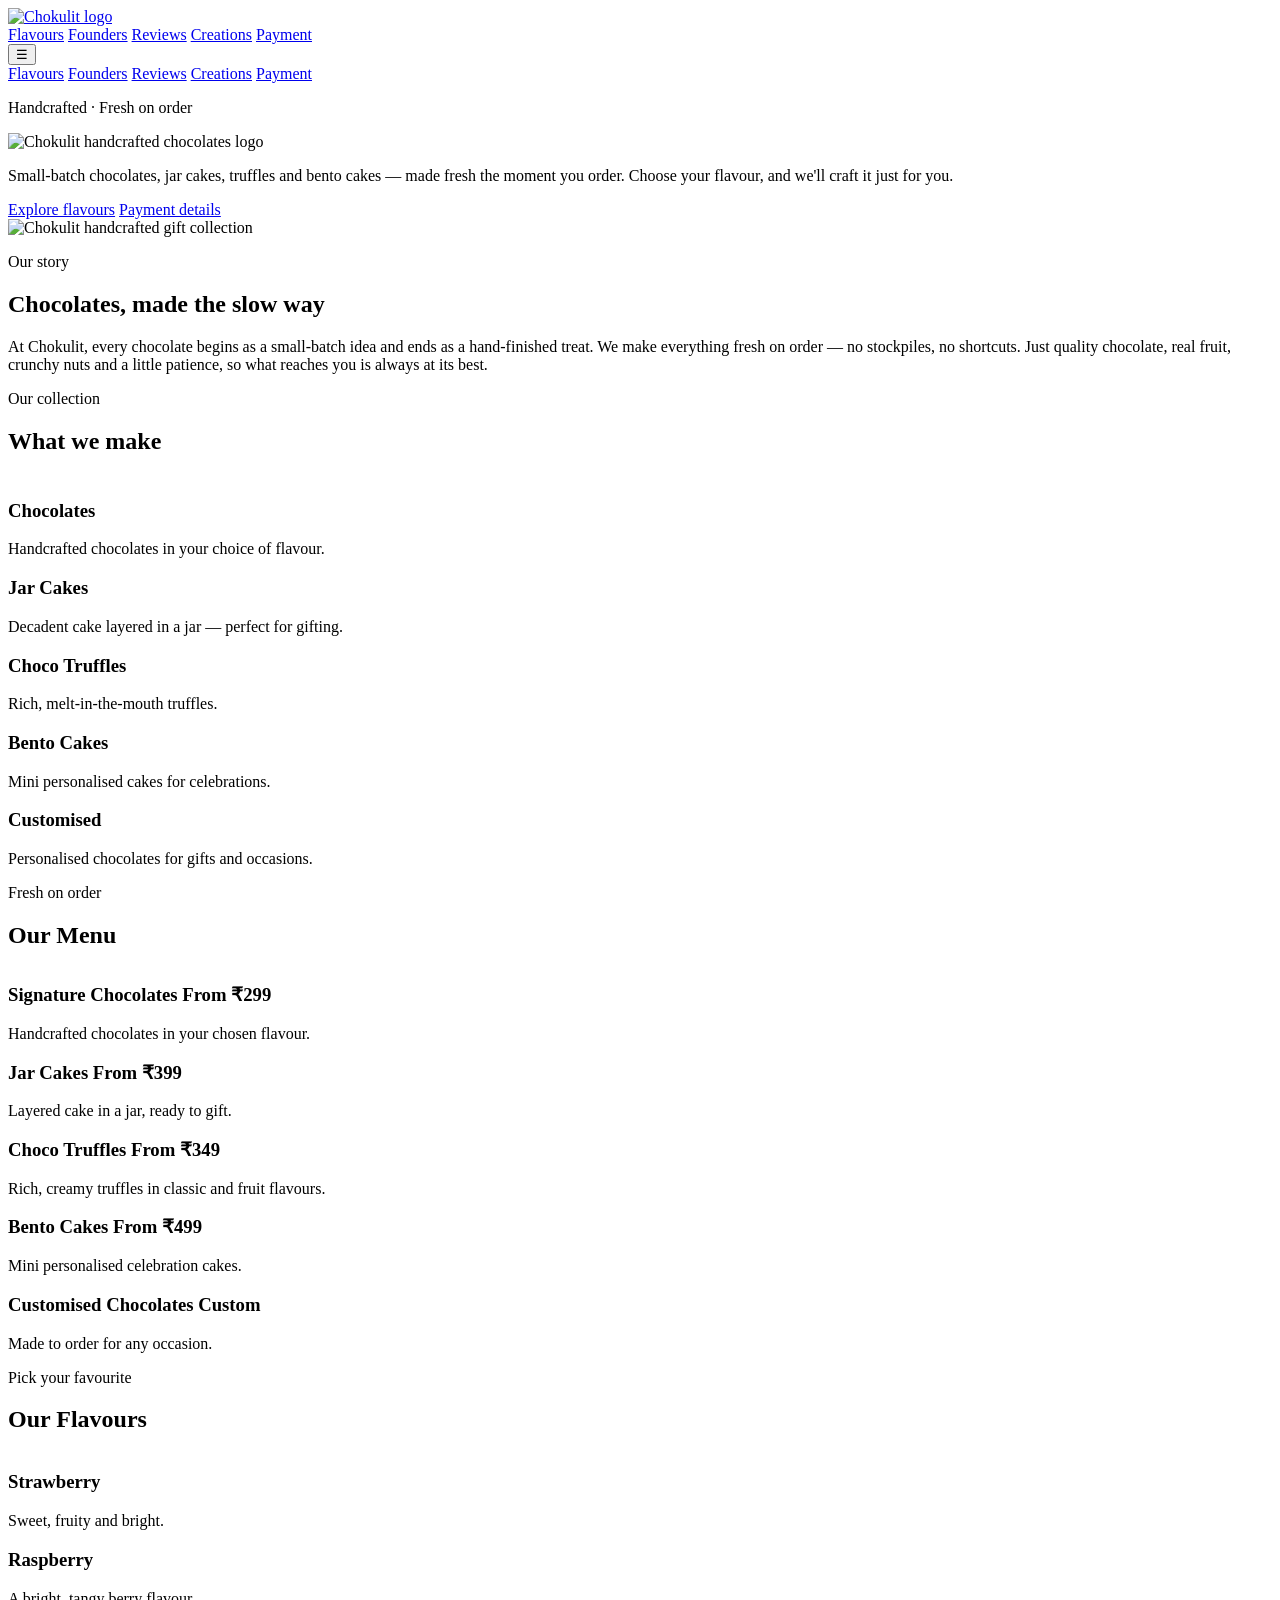
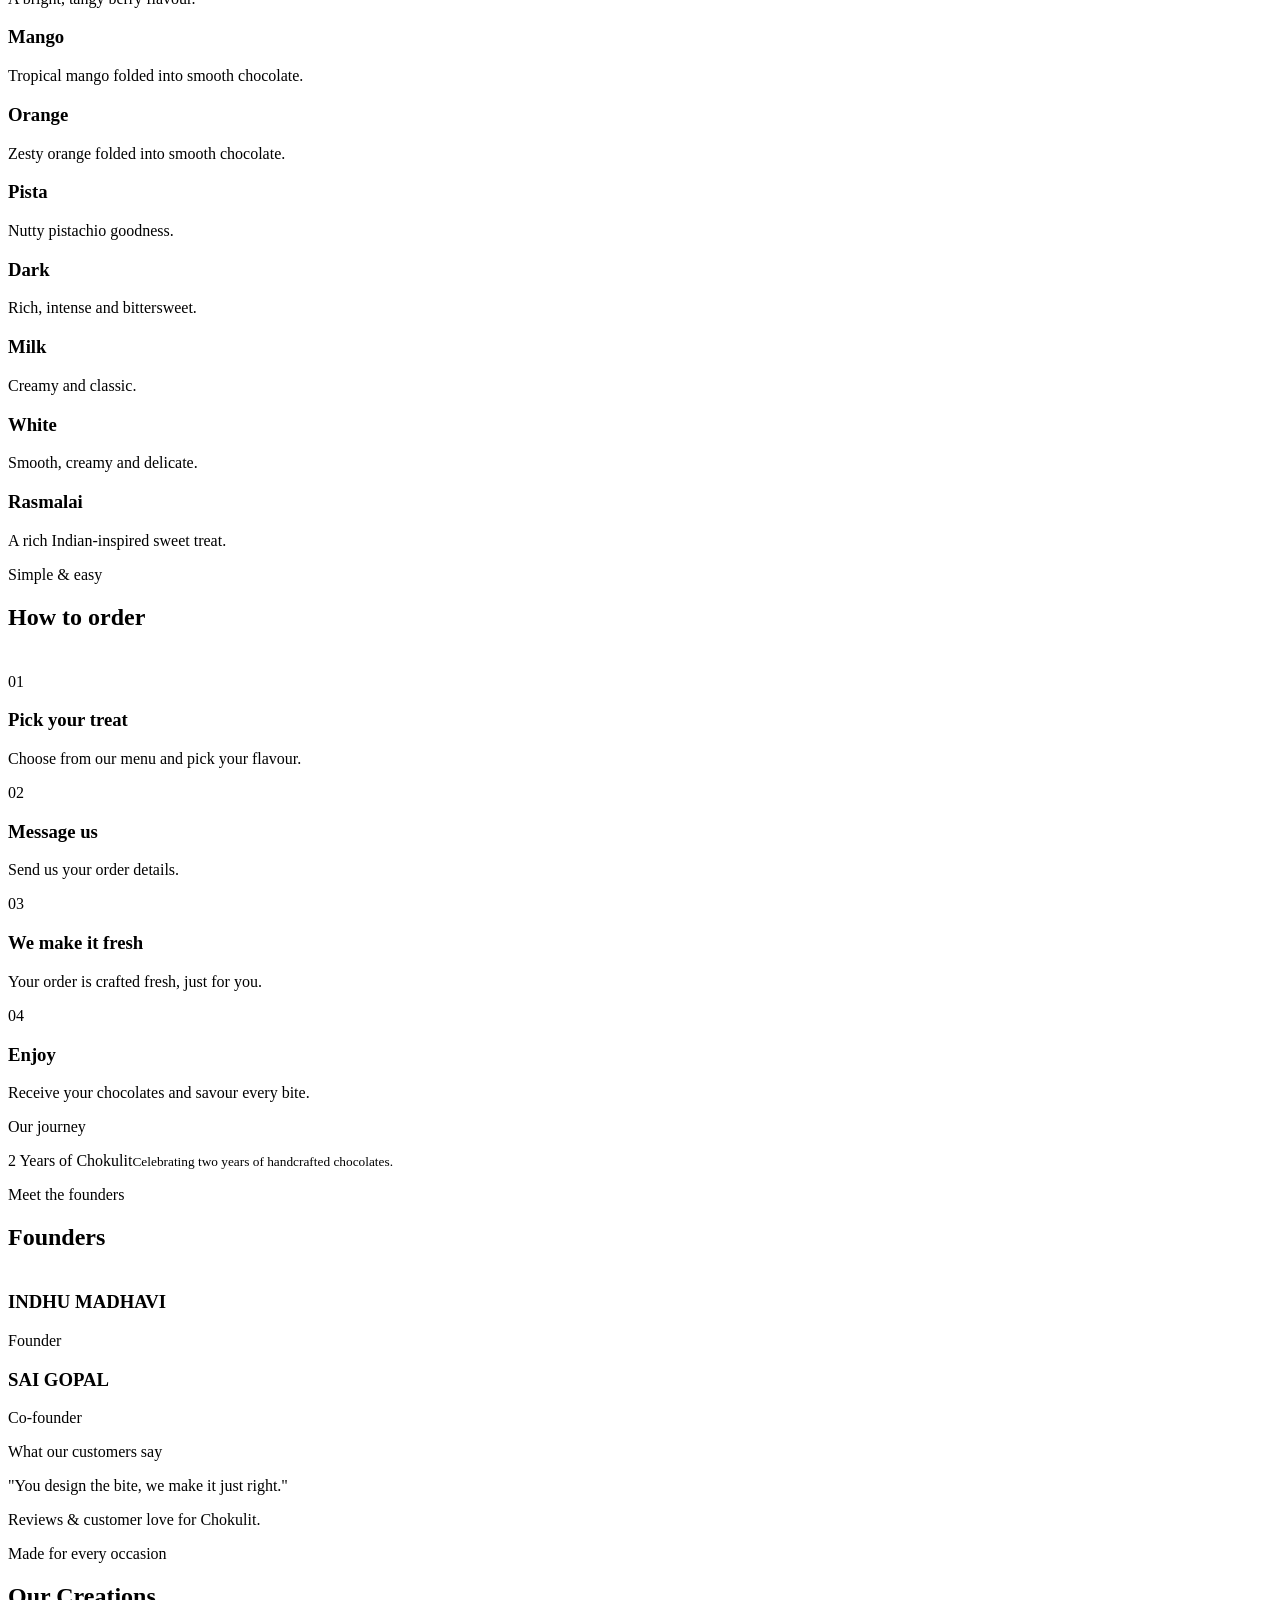
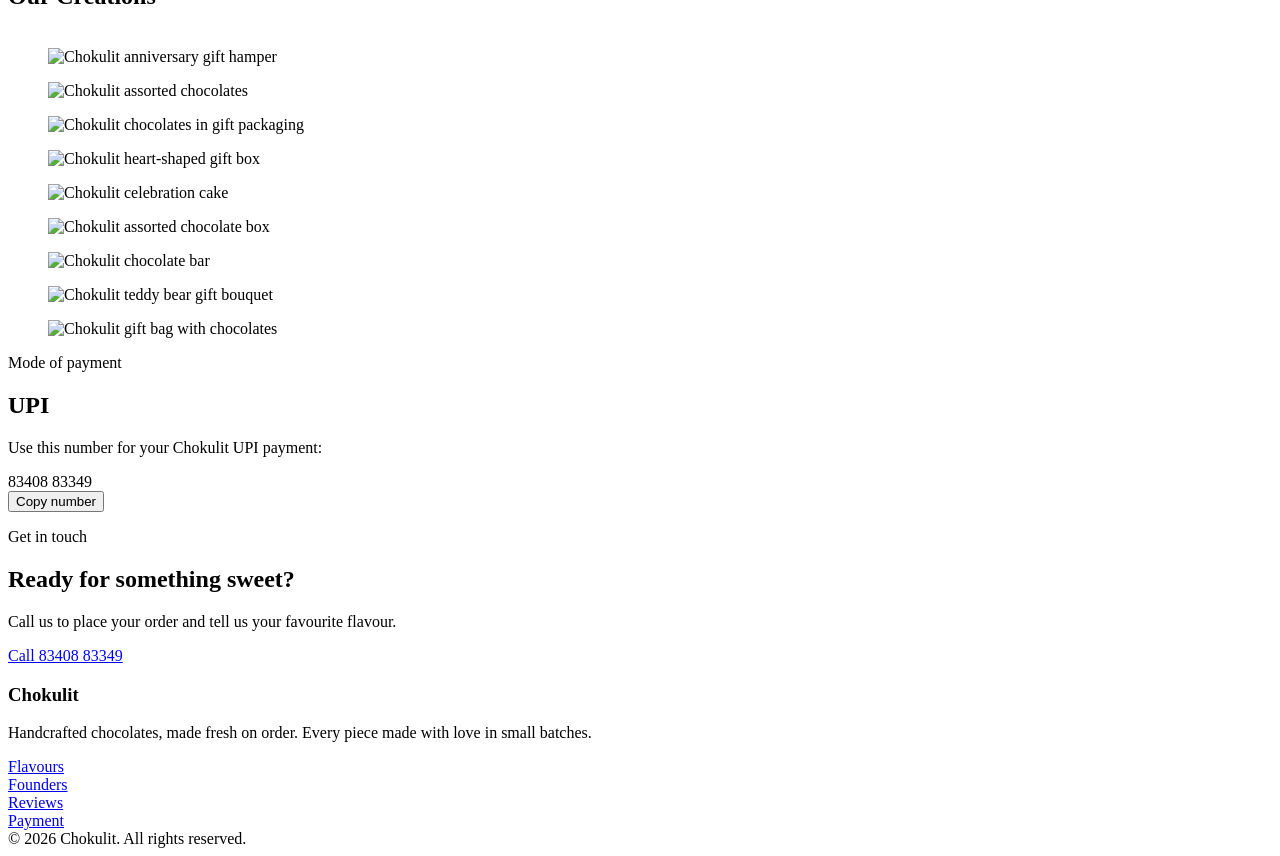
==== index.html @ 626dbfc5 "Create index.html" ====
<!doctype html>
<html lang="en">
<head>
<meta charset="utf-8">
<meta name="viewport" content="width=device-width, initial-scale=1">
<title>Chokulit — Handcrafted Chocolates</title>
<meta name="description" content="Chokulit handcrafted chocolates, made fresh to order.">
<meta name="theme-color" content="#f7f3ec">
<link rel="stylesheet" href="styles.css">
</head>
<body>
<header class="header">
  <div class="wrap nav">
    <a class="brand" href="#home" aria-label="Chokulit home"><img src="assets/logo.png" alt="Chokulit logo"></a>
    <nav class="navlinks">
      <a href="#our-flavours">Flavours</a>
      <a href="founders.html">Founders</a>
      <a href="reviews.html">Reviews</a>
      <a href="#our-creations">Creations</a>
      <a href="#payment">Payment</a>
    </nav>
    <button class="menu-btn" aria-label="Open menu" aria-expanded="false">☰</button>
  </div>
  <div class="wrap mobile-nav">
    <a href="#our-flavours">Flavours</a>
    <a href="founders.html">Founders</a>
    <a href="reviews.html">Reviews</a>
    <a href="#our-creations">Creations</a>
    <a href="#payment">Payment</a>
  </div>
</header>

<main id="home">
  <section class="hero">
    <div class="wrap hero-grid">
      <div>
        <p class="eyebrow">Handcrafted · Fresh on order</p>
        <div class="hero-logo"><img src="assets/logo.png" alt="Chokulit handcrafted chocolates logo"></div>
        <p class="lede">Small-batch chocolates, jar cakes, truffles and bento cakes — made fresh the moment you order. Choose your flavour, and we'll craft it just for you.</p>
        <div class="actions">
          <a class="btn" href="#our-flavours">Explore flavours</a>
          <a class="btn alt" href="#payment">Payment details</a>
        </div>
      </div>
      <div class="hero-img"><img src="assets/creation-1.png" alt="Chokulit handcrafted gift collection" fetchpriority="high"></div>
    </div>
  </section>

  <section class="sec sec-ruled" id="our-story">
    <div class="wrap story">
      <div><p class="eyebrow">Our story</p><h2>Chocolates, made the slow way</h2></div>
      <div><p class="body">At Chokulit, every chocolate begins as a small-batch idea and ends as a hand-finished treat. We make everything fresh on order — no stockpiles, no shortcuts. Just quality chocolate, real fruit, crunchy nuts and a little patience, so what reaches you is always at its best.</p></div>
    </div>
  </section>

  <section class="sec sec-ruled" id="what-we-make">
    <div class="wrap">
      <p class="eyebrow">Our collection</p>
      <h2>What we make</h2>
      <div class="features" style="margin-top:45px">
        <article class="feature"><h3>Chocolates</h3><p>Handcrafted chocolates in your choice of flavour.</p></article>
        <article class="feature"><h3>Jar Cakes</h3><p>Decadent cake layered in a jar — perfect for gifting.</p></article>
        <article class="feature"><h3>Choco Truffles</h3><p>Rich, melt-in-the-mouth truffles.</p></article>
        <article class="feature"><h3>Bento Cakes</h3><p>Mini personalised cakes for celebrations.</p></article>
        <article class="feature"><h3>Customised</h3><p>Personalised chocolates for gifts and occasions.</p></article>
      </div>
    </div>
  </section>

  <section class="sec sec-ruled" id="our-menu">
    <div class="wrap">
      <p class="eyebrow">Fresh on order</p>
      <h2>Our Menu</h2>
      <div class="menu-list" style="margin-top:35px">
        <article class="menu-item"><h3>Signature Chocolates <span class="price">From ₹299</span></h3><p>Handcrafted chocolates in your chosen flavour.</p></article>
        <article class="menu-item"><h3>Jar Cakes <span class="price">From ₹399</span></h3><p>Layered cake in a jar, ready to gift.</p></article>
        <article class="menu-item"><h3>Choco Truffles <span class="price">From ₹349</span></h3><p>Rich, creamy truffles in classic and fruit flavours.</p></article>
        <article class="menu-item"><h3>Bento Cakes <span class="price">From ₹499</span></h3><p>Mini personalised celebration cakes.</p></article>
        <article class="menu-item"><h3>Customised Chocolates <span class="price">Custom</span></h3><p>Made to order for any occasion.</p></article>
      </div>
    </div>
  </section>

  <section class="sec sec-ruled" id="our-flavours">
    <div class="wrap">
      <p class="eyebrow">Pick your favourite</p>
      <h2>Our Flavours</h2>
      <div class="flavours" style="margin-top:38px">
        <article class="flavour"><h3>Strawberry</h3><p>Sweet, fruity and bright.</p></article>
        <article class="flavour"><h3>Raspberry</h3><p>A bright, tangy berry flavour.</p></article>
        <article class="flavour"><h3>Mango</h3><p>Tropical mango folded into smooth chocolate.</p></article>
        <article class="flavour"><h3>Orange</h3><p>Zesty orange folded into smooth chocolate.</p></article>
        <article class="flavour"><h3>Pista</h3><p>Nutty pistachio goodness.</p></article>
        <article class="flavour"><h3>Dark</h3><p>Rich, intense and bittersweet.</p></article>
        <article class="flavour"><h3>Milk</h3><p>Creamy and classic.</p></article>
        <article class="flavour"><h3>White</h3><p>Smooth, creamy and delicate.</p></article>
        <article class="flavour"><h3>Rasmalai</h3><p>A rich Indian-inspired sweet treat.</p></article>
      </div>
    </div>
  </section>

  <section class="sec sec-ruled" id="how-to-order">
    <div class="wrap">
      <p class="eyebrow">Simple & easy</p>
      <h2>How to order</h2>
      <div class="steps" style="margin-top:42px">
        <article class="step"><span class="num">01</span><h3>Pick your treat</h3><p class="body">Choose from our menu and pick your flavour.</p></article>
        <article class="step"><span class="num">02</span><h3>Message us</h3><p class="body">Send us your order details.</p></article>
        <article class="step"><span class="num">03</span><h3>We make it fresh</h3><p class="body">Your order is crafted fresh, just for you.</p></article>
        <article class="step"><span class="num">04</span><h3>Enjoy</h3><p class="body">Receive your chocolates and savour every bite.</p></article>
      </div>
    </div>
  </section>

  <section class="sec sec-ruled" id="two-years">
    <div class="wrap">
      <p class="eyebrow">Our journey</p>
      <div class="quote">2 Years of Chokulit<small>Celebrating two years of handcrafted chocolates.</small></div>
    </div>
  </section>

  <section class="sec sec-ruled" id="founders">
    <div class="wrap">
      <p class="eyebrow">Meet the founders</p>
      <h2>Founders</h2>
      <div class="founders" style="margin-top:40px">
        <article class="founder"><h3>INDHU MADHAVI</h3><div class="role">Founder</div></article>
        <article class="founder"><h3>SAI GOPAL</h3><div class="role">Co-founder</div></article>
      </div>
    </div>
  </section>

  <section class="sec sec-ruled" id="reviews">
    <div class="wrap">
      <p class="eyebrow">What our customers say</p>
      <div class="reviews">
        <div class="review-quote">"You design the bite, we make it just right."</div>
        <p class="note">Reviews & customer love for Chokulit.</p>
      </div>
    </div>
  </section>

  <section class="sec sec-ruled" id="our-creations">
    <div class="wrap">
      <p class="eyebrow">Made for every occasion</p>
      <h2>Our Creations</h2>
      <div class="gallery" style="margin-top:38px">
        <figure><img src="assets/creation-1.png" alt="Chokulit anniversary gift hamper"></figure>
        <figure><img src="assets/creation-2.png" alt="Chokulit assorted chocolates"></figure>
        <figure><img src="assets/creation-3.jpg" alt="Chokulit chocolates in gift packaging"></figure>
        <figure><img src="assets/creation-4.jpg" alt="Chokulit heart-shaped gift box"></figure>
        <figure><img src="assets/creation-5.jpg" alt="Chokulit celebration cake"></figure>
        <figure><img src="assets/creation-6.png" alt="Chokulit assorted chocolate box"></figure>
        <figure><img src="assets/creation-7.png" alt="Chokulit chocolate bar"></figure>
        <figure><img src="assets/creation-8.png" alt="Chokulit teddy bear gift bouquet"></figure>
        <figure><img src="assets/creation-9.png" alt="Chokulit gift bag with chocolates"></figure>
      </div>
    </div>
  </section>

  <section class="sec payment" id="payment">
    <div class="wrap payment-card">
      <div><p class="eyebrow">Mode of payment</p><h2>UPI</h2><p class="note">Use this number for your Chokulit UPI payment:</p></div>
      <div>
        <div class="upi" id="upiNumber">83408 83349</div>
        <button class="btn copy" id="copyUpi" type="button">Copy number</button>
        <p class="note" id="copyStatus" aria-live="polite"></p>
      </div>
    </div>
  </section>

  <section class="sec sec-ruled" id="get-in-touch">
    <div class="wrap">
      <p class="eyebrow">Get in touch</p>
      <h2>Ready for something sweet?</h2>
      <p class="body" style="margin-top:18px">Call us to place your order and tell us your favourite flavour.</p>
      <div class="actions"><a class="btn" href="tel:+918340883349">Call 83408 83349</a></div>
    </div>
  </section>
</main>

<footer class="footer">
  <div class="wrap footer-grid">
    <div><h3>Chokulit</h3><p>Handcrafted chocolates, made fresh on order. Every piece made with love in small batches.</p></div>
    <div><a href="#our-flavours">Flavours</a><br><a href="founders.html">Founders</a><br><a href="reviews.html">Reviews</a><br><a href="#payment">Payment</a></div>
  </div>
  <div class="wrap footer-bottom">© 2026 Chokulit. All rights reserved.</div>
</footer>

<script src="script.js"></script>
</body>
</html>
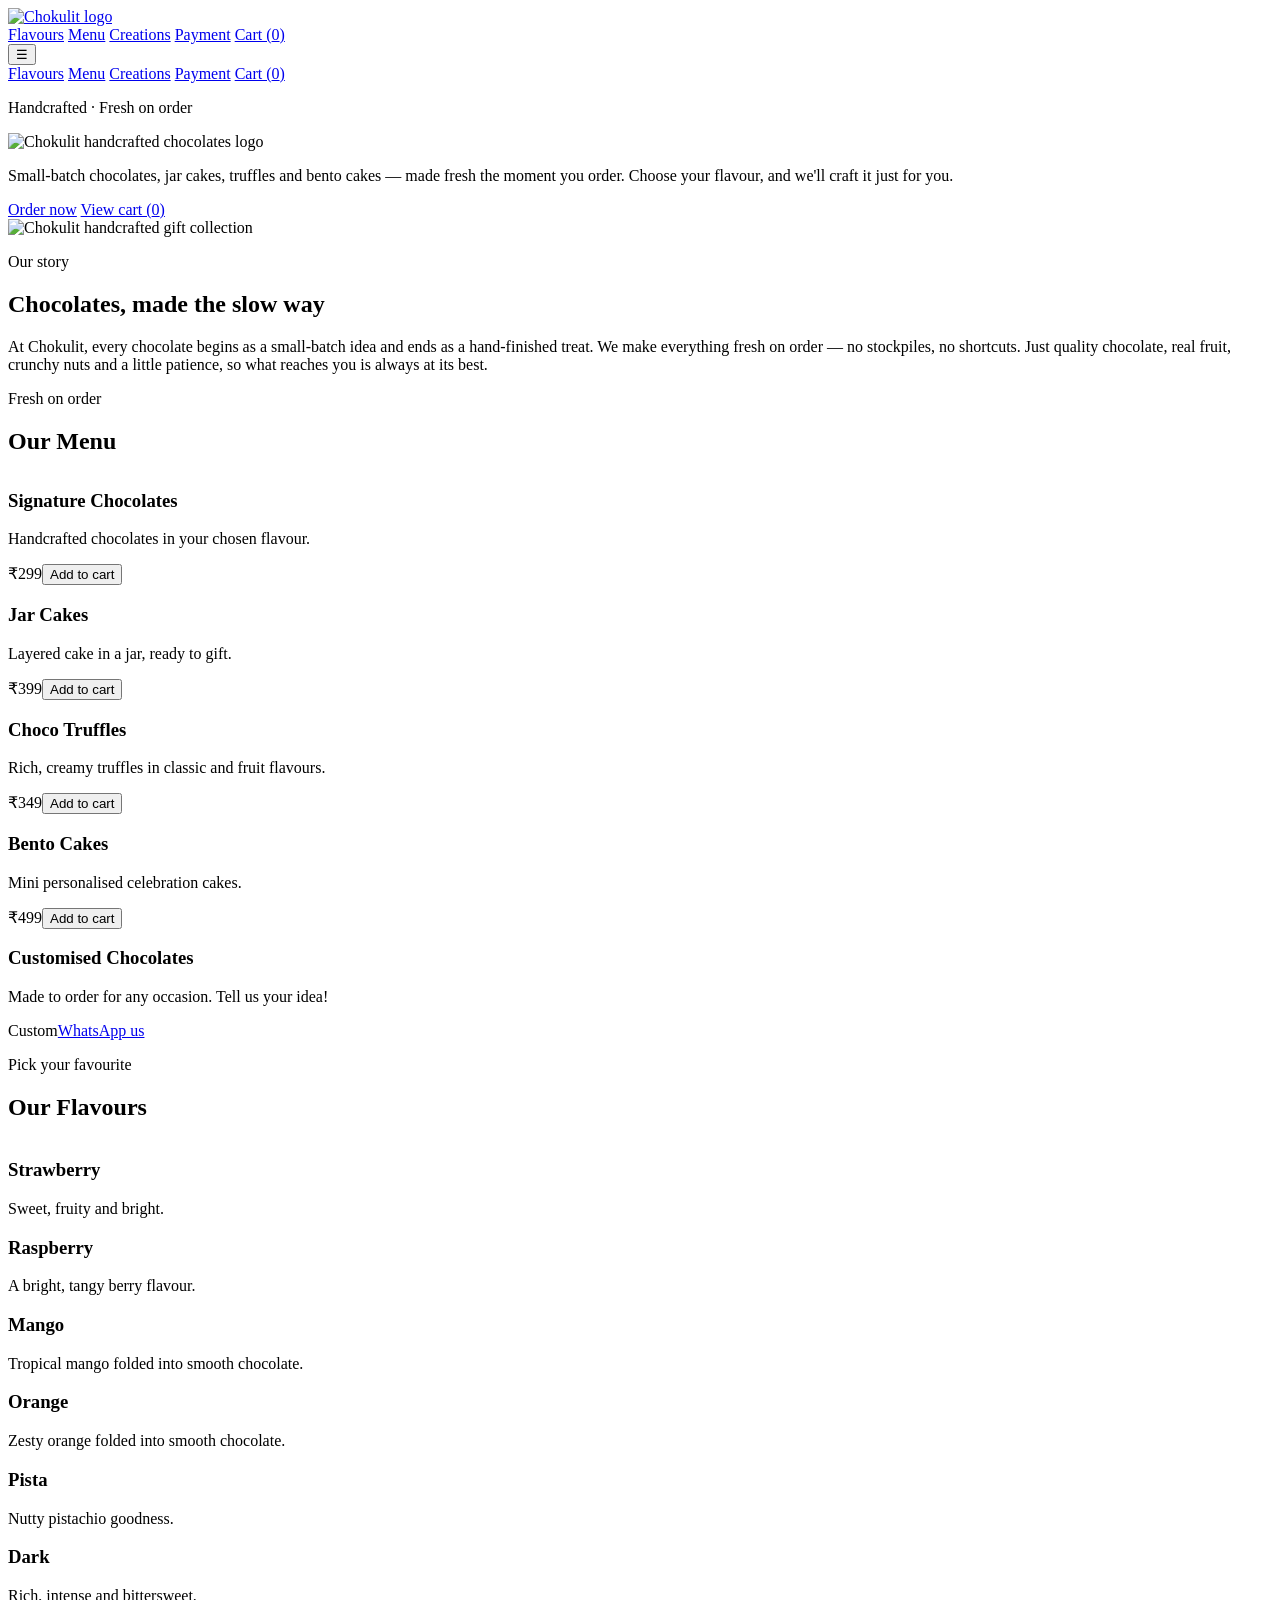
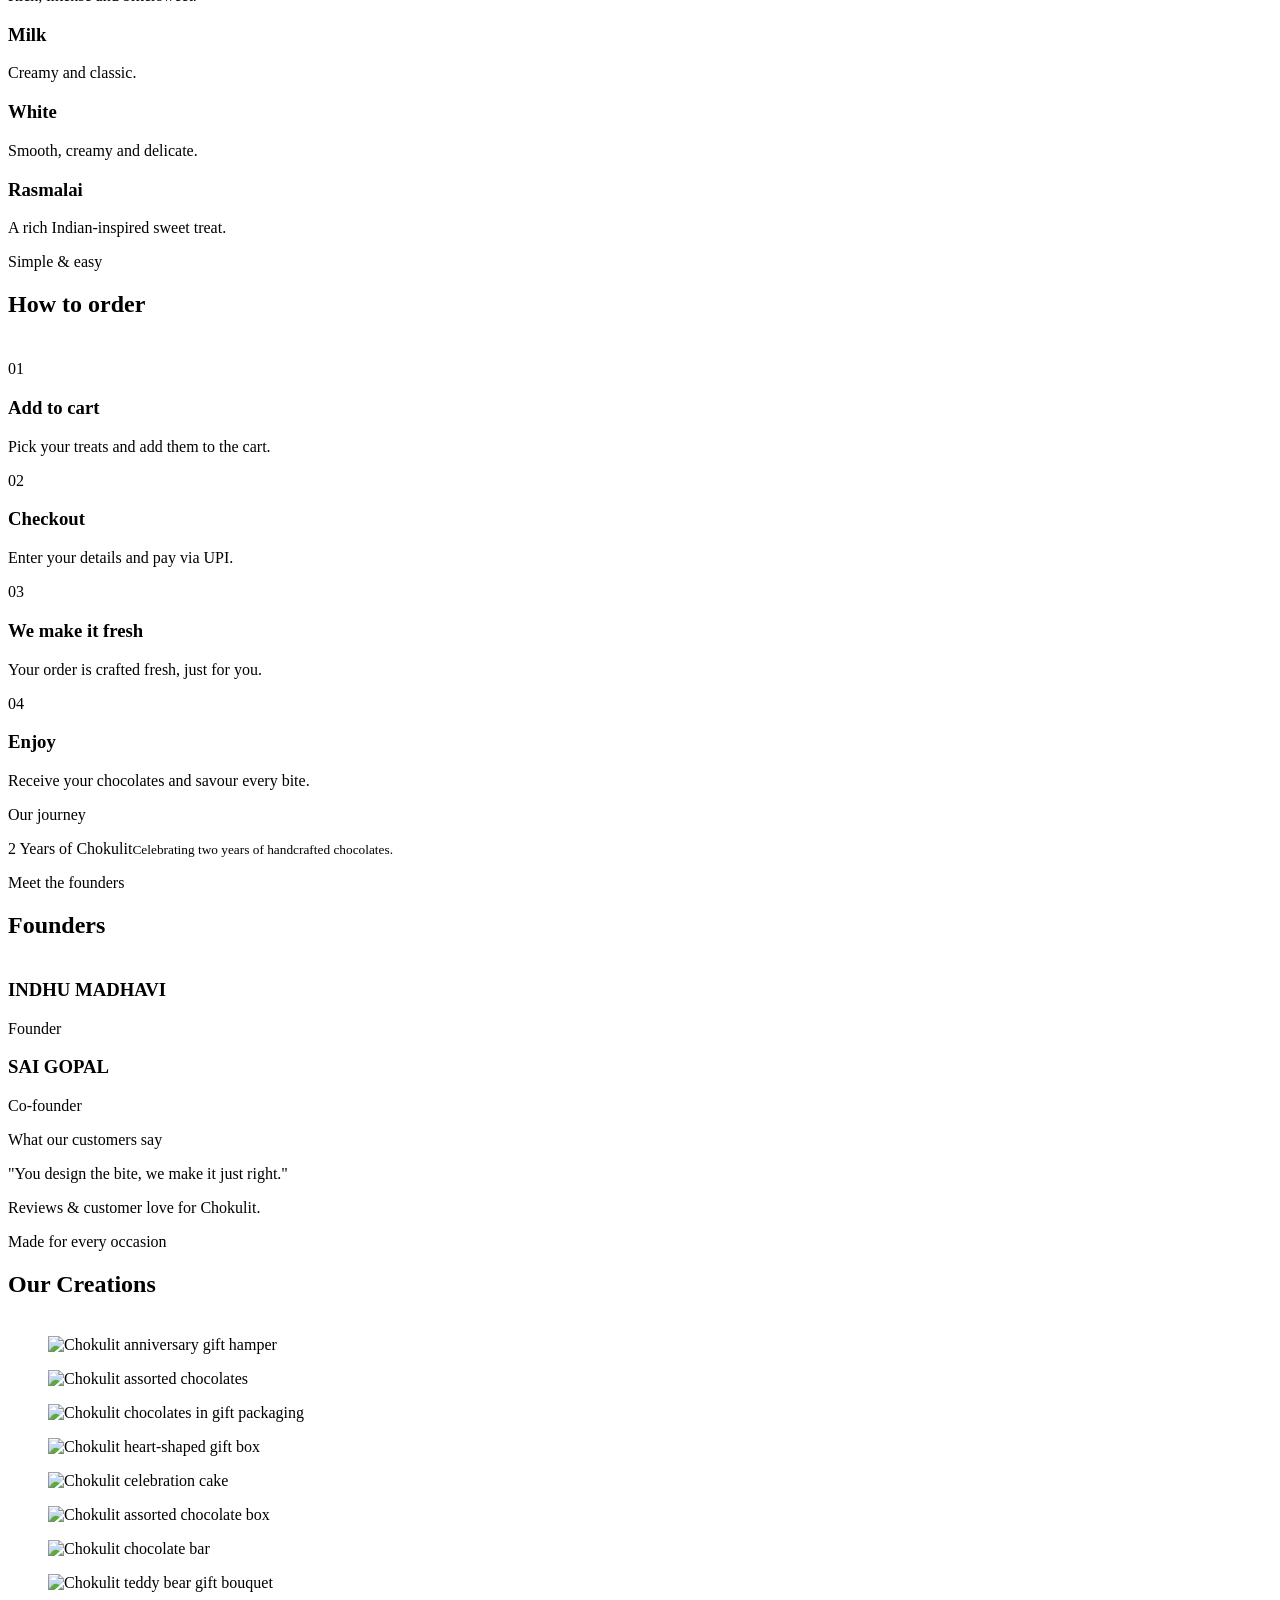
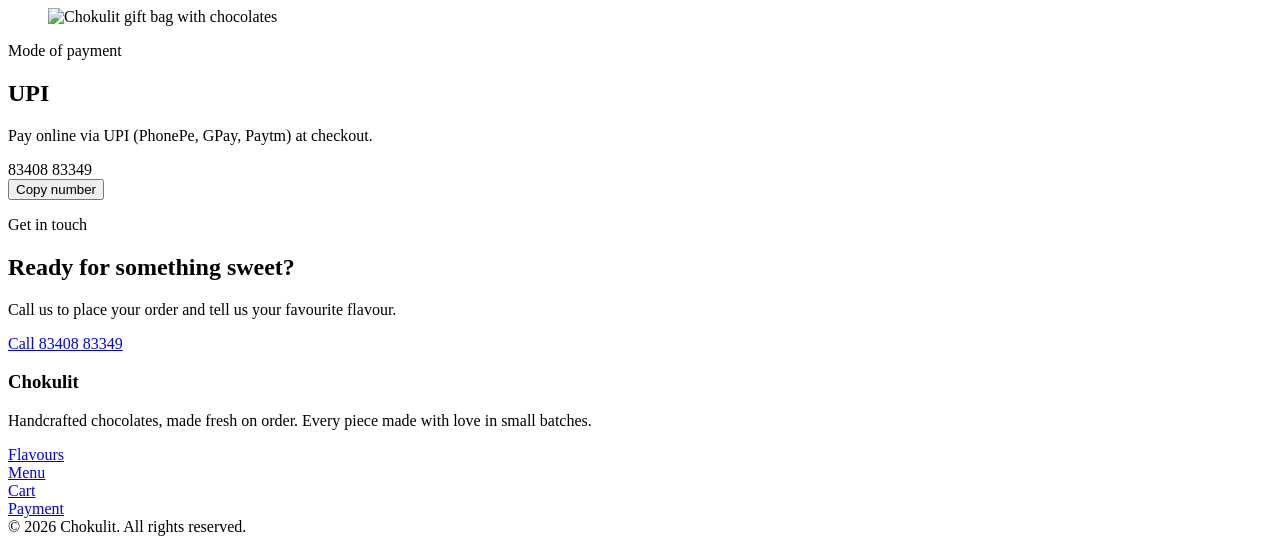
==== commit 17ccc5ec: "Update index.html" ====
--- a/index.html
+++ b/index.html
@@ -14,19 +14,19 @@
     <a class="brand" href="#home" aria-label="Chokulit home"><img src="assets/logo.png" alt="Chokulit logo"></a>
     <nav class="navlinks">
       <a href="#our-flavours">Flavours</a>
-      <a href="founders.html">Founders</a>
-      <a href="reviews.html">Reviews</a>
+      <a href="#our-menu">Menu</a>
       <a href="#our-creations">Creations</a>
       <a href="#payment">Payment</a>
+      <a href="cart.html" class="cart-link">Cart (<span id="cartCount">0</span>)</a>
     </nav>
     <button class="menu-btn" aria-label="Open menu" aria-expanded="false">☰</button>
   </div>
   <div class="wrap mobile-nav">
     <a href="#our-flavours">Flavours</a>
-    <a href="founders.html">Founders</a>
-    <a href="reviews.html">Reviews</a>
+    <a href="#our-menu">Menu</a>
     <a href="#our-creations">Creations</a>
     <a href="#payment">Payment</a>
+    <a href="cart.html">Cart (<span id="cartCountMobile">0</span>)</a>
   </div>
 </header>
 
@@ -38,8 +38,8 @@
         <div class="hero-logo"><img src="assets/logo.png" alt="Chokulit handcrafted chocolates logo"></div>
         <p class="lede">Small-batch chocolates, jar cakes, truffles and bento cakes — made fresh the moment you order. Choose your flavour, and we'll craft it just for you.</p>
         <div class="actions">
-          <a class="btn" href="#our-flavours">Explore flavours</a>
-          <a class="btn alt" href="#payment">Payment details</a>
+          <a class="btn" href="#our-menu">Order now</a>
+          <a class="btn alt" href="cart.html">View cart (<span id="cartCountHero">0</span>)</a>
         </div>
       </div>
       <div class="hero-img"><img src="assets/creation-1.png" alt="Chokulit handcrafted gift collection" fetchpriority="high"></div>
@@ -53,30 +53,36 @@
     </div>
   </section>
 
-  <section class="sec sec-ruled" id="what-we-make">
-    <div class="wrap">
-      <p class="eyebrow">Our collection</p>
-      <h2>What we make</h2>
-      <div class="features" style="margin-top:45px">
-        <article class="feature"><h3>Chocolates</h3><p>Handcrafted chocolates in your choice of flavour.</p></article>
-        <article class="feature"><h3>Jar Cakes</h3><p>Decadent cake layered in a jar — perfect for gifting.</p></article>
-        <article class="feature"><h3>Choco Truffles</h3><p>Rich, melt-in-the-mouth truffles.</p></article>
-        <article class="feature"><h3>Bento Cakes</h3><p>Mini personalised cakes for celebrations.</p></article>
-        <article class="feature"><h3>Customised</h3><p>Personalised chocolates for gifts and occasions.</p></article>
-      </div>
-    </div>
-  </section>
-
   <section class="sec sec-ruled" id="our-menu">
     <div class="wrap">
       <p class="eyebrow">Fresh on order</p>
       <h2>Our Menu</h2>
-      <div class="menu-list" style="margin-top:35px">
-        <article class="menu-item"><h3>Signature Chocolates <span class="price">From ₹299</span></h3><p>Handcrafted chocolates in your chosen flavour.</p></article>
-        <article class="menu-item"><h3>Jar Cakes <span class="price">From ₹399</span></h3><p>Layered cake in a jar, ready to gift.</p></article>
-        <article class="menu-item"><h3>Choco Truffles <span class="price">From ₹349</span></h3><p>Rich, creamy truffles in classic and fruit flavours.</p></article>
-        <article class="menu-item"><h3>Bento Cakes <span class="price">From ₹499</span></h3><p>Mini personalised celebration cakes.</p></article>
-        <article class="menu-item"><h3>Customised Chocolates <span class="price">Custom</span></h3><p>Made to order for any occasion.</p></article>
+      <div class="menu-grid" style="margin-top:35px">
+        <article class="menu-card">
+          <h3>Signature Chocolates</h3>
+          <p>Handcrafted chocolates in your chosen flavour.</p>
+          <div class="menu-row"><span class="price">₹299</span><button class="btn add-btn" data-name="Signature Chocolates" data-price="299">Add to cart</button></div>
+        </article>
+        <article class="menu-card">
+          <h3>Jar Cakes</h3>
+          <p>Layered cake in a jar, ready to gift.</p>
+          <div class="menu-row"><span class="price">₹399</span><button class="btn add-btn" data-name="Jar Cakes" data-price="399">Add to cart</button></div>
+        </article>
+        <article class="menu-card">
+          <h3>Choco Truffles</h3>
+          <p>Rich, creamy truffles in classic and fruit flavours.</p>
+          <div class="menu-row"><span class="price">₹349</span><button class="btn add-btn" data-name="Choco Truffles" data-price="349">Add to cart</button></div>
+        </article>
+        <article class="menu-card">
+          <h3>Bento Cakes</h3>
+          <p>Mini personalised celebration cakes.</p>
+          <div class="menu-row"><span class="price">₹499</span><button class="btn add-btn" data-name="Bento Cakes" data-price="499">Add to cart</button></div>
+        </article>
+        <article class="menu-card">
+          <h3>Customised Chocolates</h3>
+          <p>Made to order for any occasion. Tell us your idea!</p>
+          <div class="menu-row"><span class="price">Custom</span><a class="btn alt" href="https://wa.me/918340883349">WhatsApp us</a></div>
+        </article>
       </div>
     </div>
   </section>
@@ -104,8 +110,8 @@
       <p class="eyebrow">Simple & easy</p>
       <h2>How to order</h2>
       <div class="steps" style="margin-top:42px">
-        <article class="step"><span class="num">01</span><h3>Pick your treat</h3><p class="body">Choose from our menu and pick your flavour.</p></article>
-        <article class="step"><span class="num">02</span><h3>Message us</h3><p class="body">Send us your order details.</p></article>
+        <article class="step"><span class="num">01</span><h3>Add to cart</h3><p class="body">Pick your treats and add them to the cart.</p></article>
+        <article class="step"><span class="num">02</span><h3>Checkout</h3><p class="body">Enter your details and pay via UPI.</p></article>
         <article class="step"><span class="num">03</span><h3>We make it fresh</h3><p class="body">Your order is crafted fresh, just for you.</p></article>
         <article class="step"><span class="num">04</span><h3>Enjoy</h3><p class="body">Receive your chocolates and savour every bite.</p></article>
       </div>
@@ -160,7 +166,7 @@
 
   <section class="sec payment" id="payment">
     <div class="wrap payment-card">
-      <div><p class="eyebrow">Mode of payment</p><h2>UPI</h2><p class="note">Use this number for your Chokulit UPI payment:</p></div>
+      <div><p class="eyebrow">Mode of payment</p><h2>UPI</h2><p class="note">Pay online via UPI (PhonePe, GPay, Paytm) at checkout.</p></div>
       <div>
         <div class="upi" id="upiNumber">83408 83349</div>
         <button class="btn copy" id="copyUpi" type="button">Copy number</button>
@@ -182,7 +188,7 @@
 <footer class="footer">
   <div class="wrap footer-grid">
     <div><h3>Chokulit</h3><p>Handcrafted chocolates, made fresh on order. Every piece made with love in small batches.</p></div>
-    <div><a href="#our-flavours">Flavours</a><br><a href="founders.html">Founders</a><br><a href="reviews.html">Reviews</a><br><a href="#payment">Payment</a></div>
+    <div><a href="#our-flavours">Flavours</a><br><a href="#our-menu">Menu</a><br><a href="cart.html">Cart</a><br><a href="#payment">Payment</a></div>
   </div>
   <div class="wrap footer-bottom">© 2026 Chokulit. All rights reserved.</div>
 </footer>
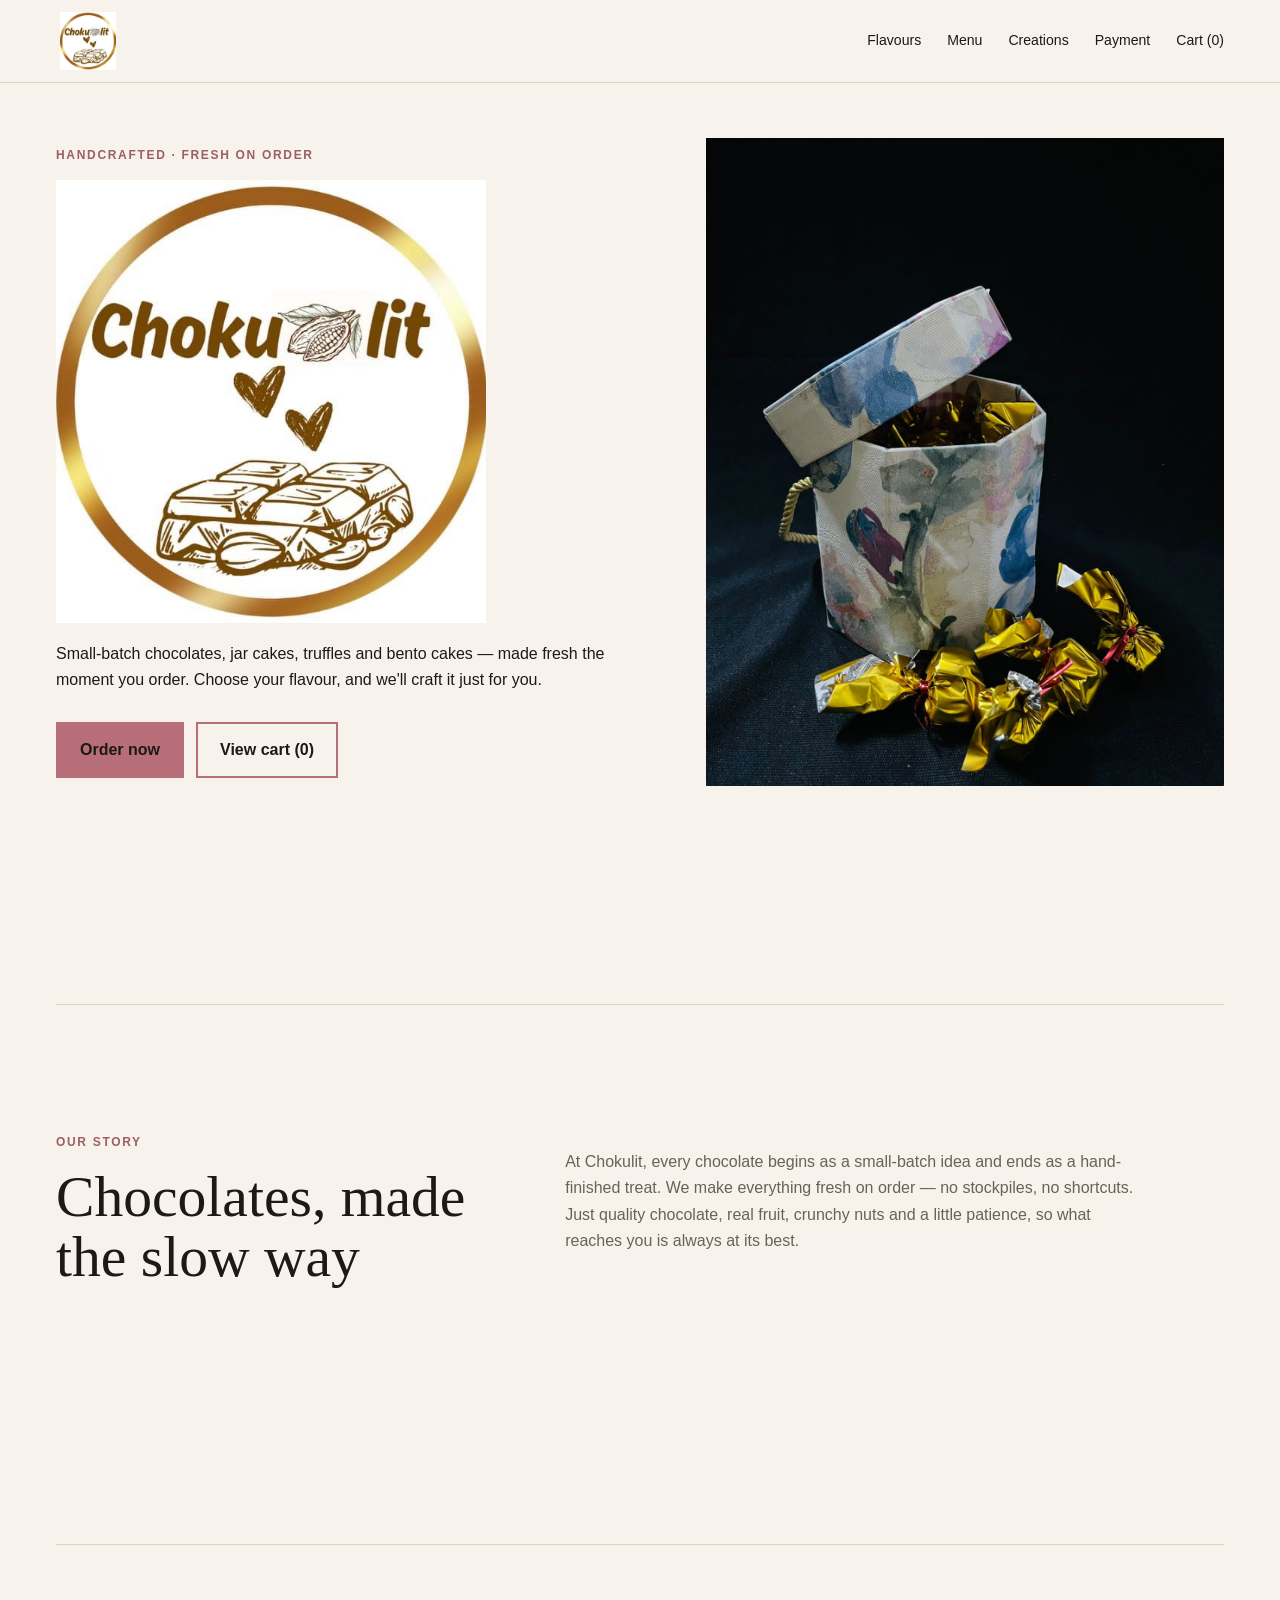
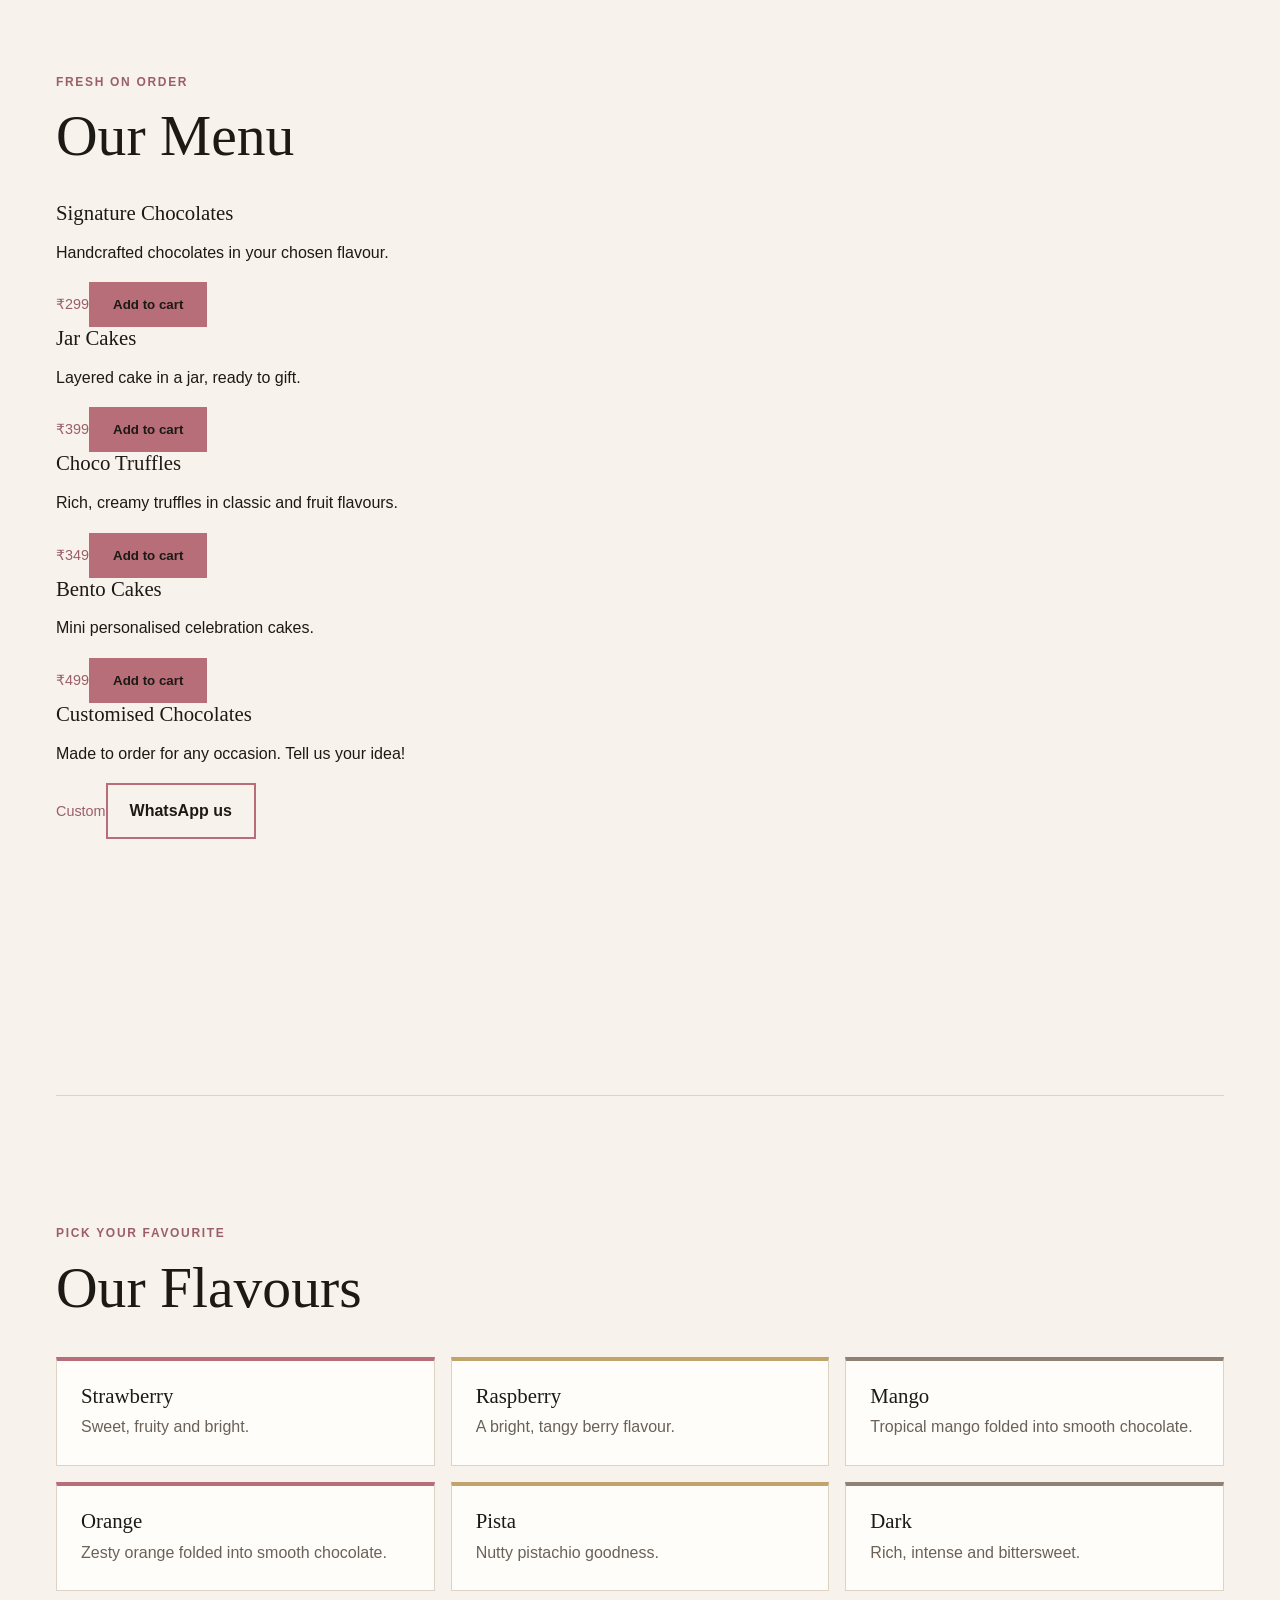
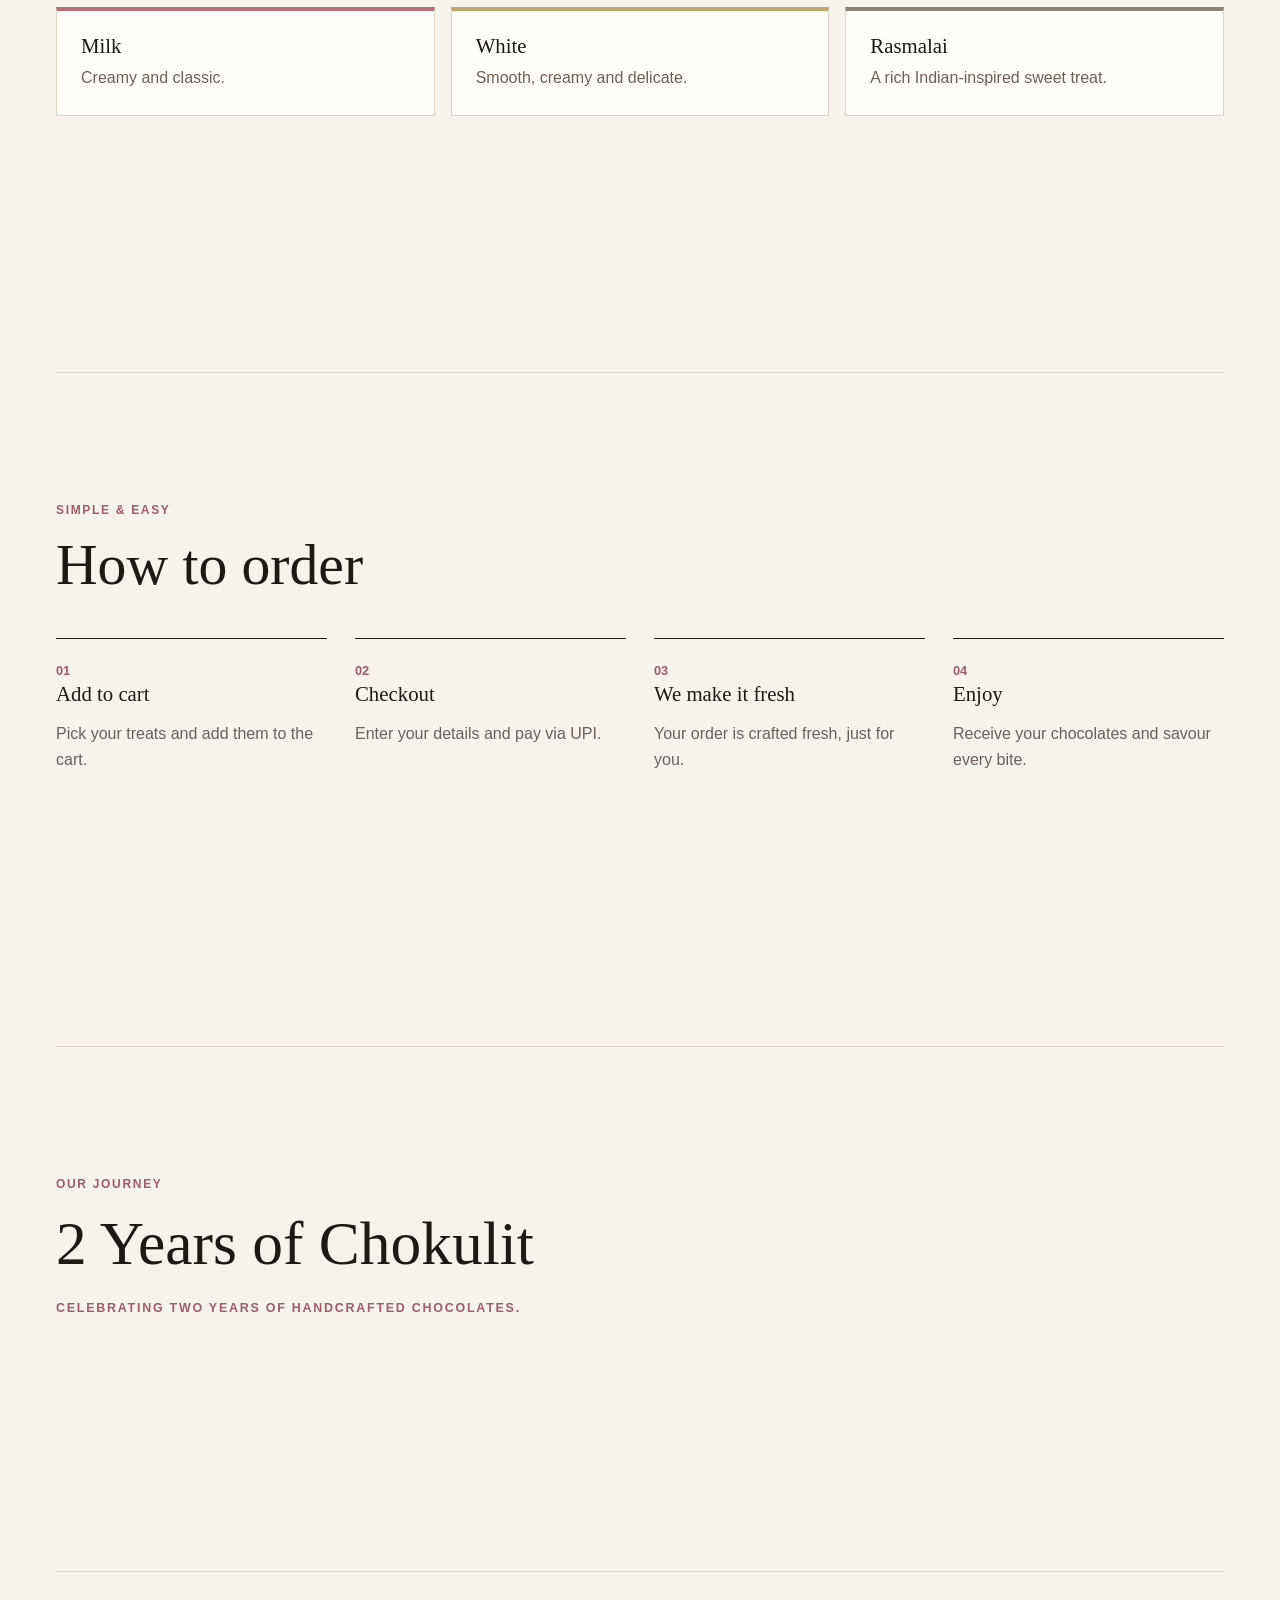
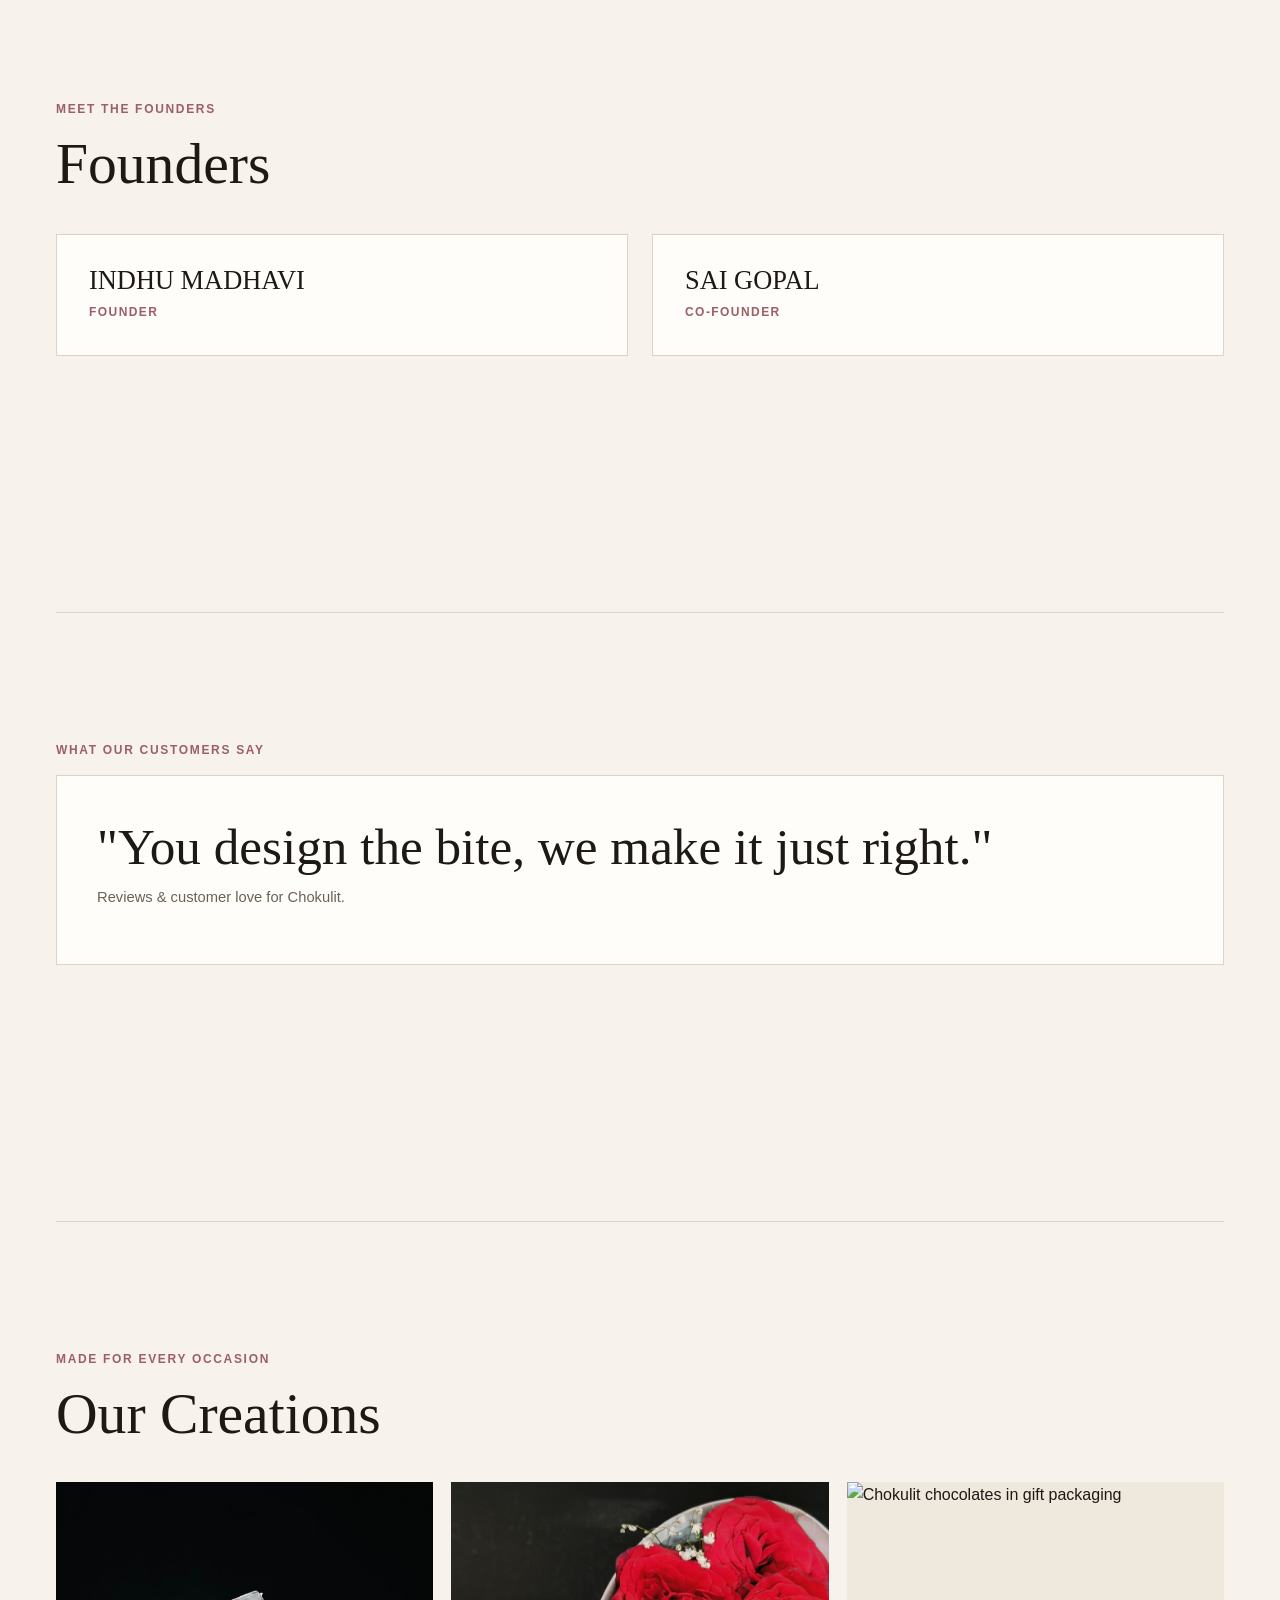
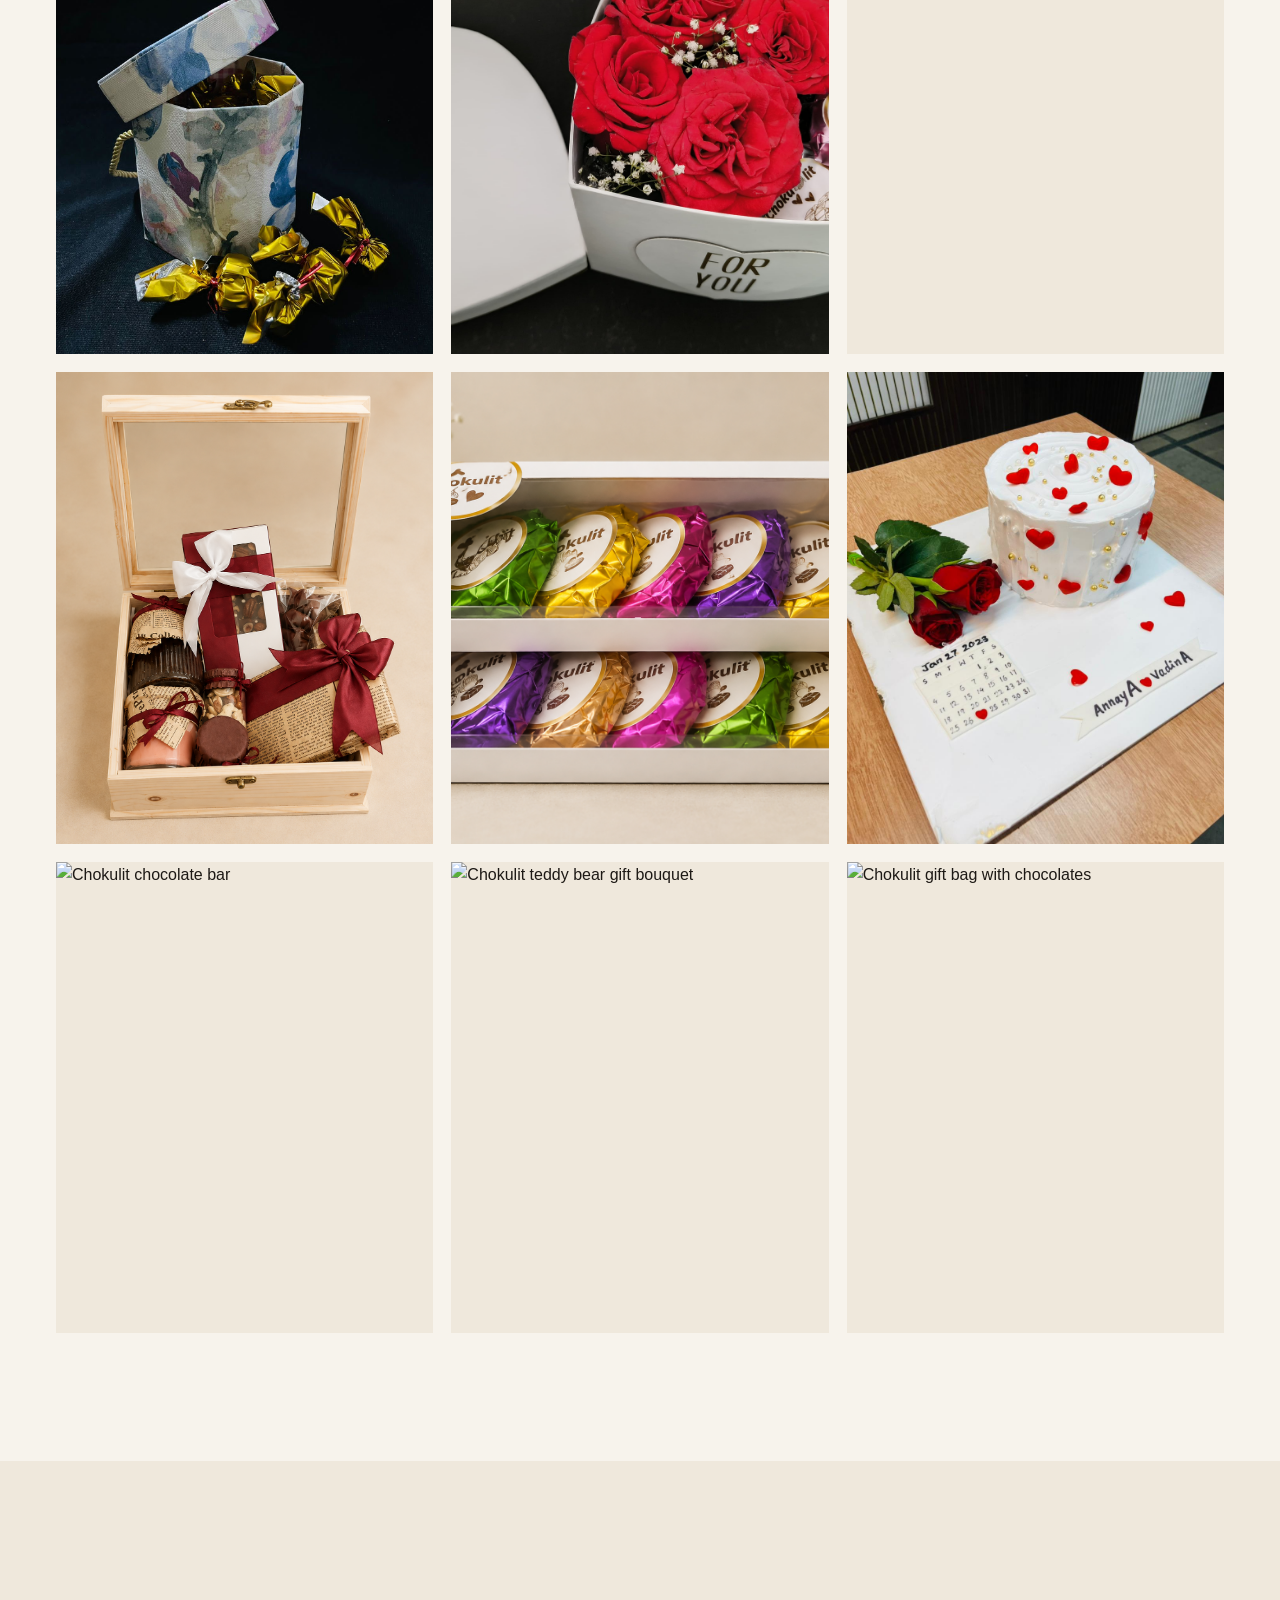
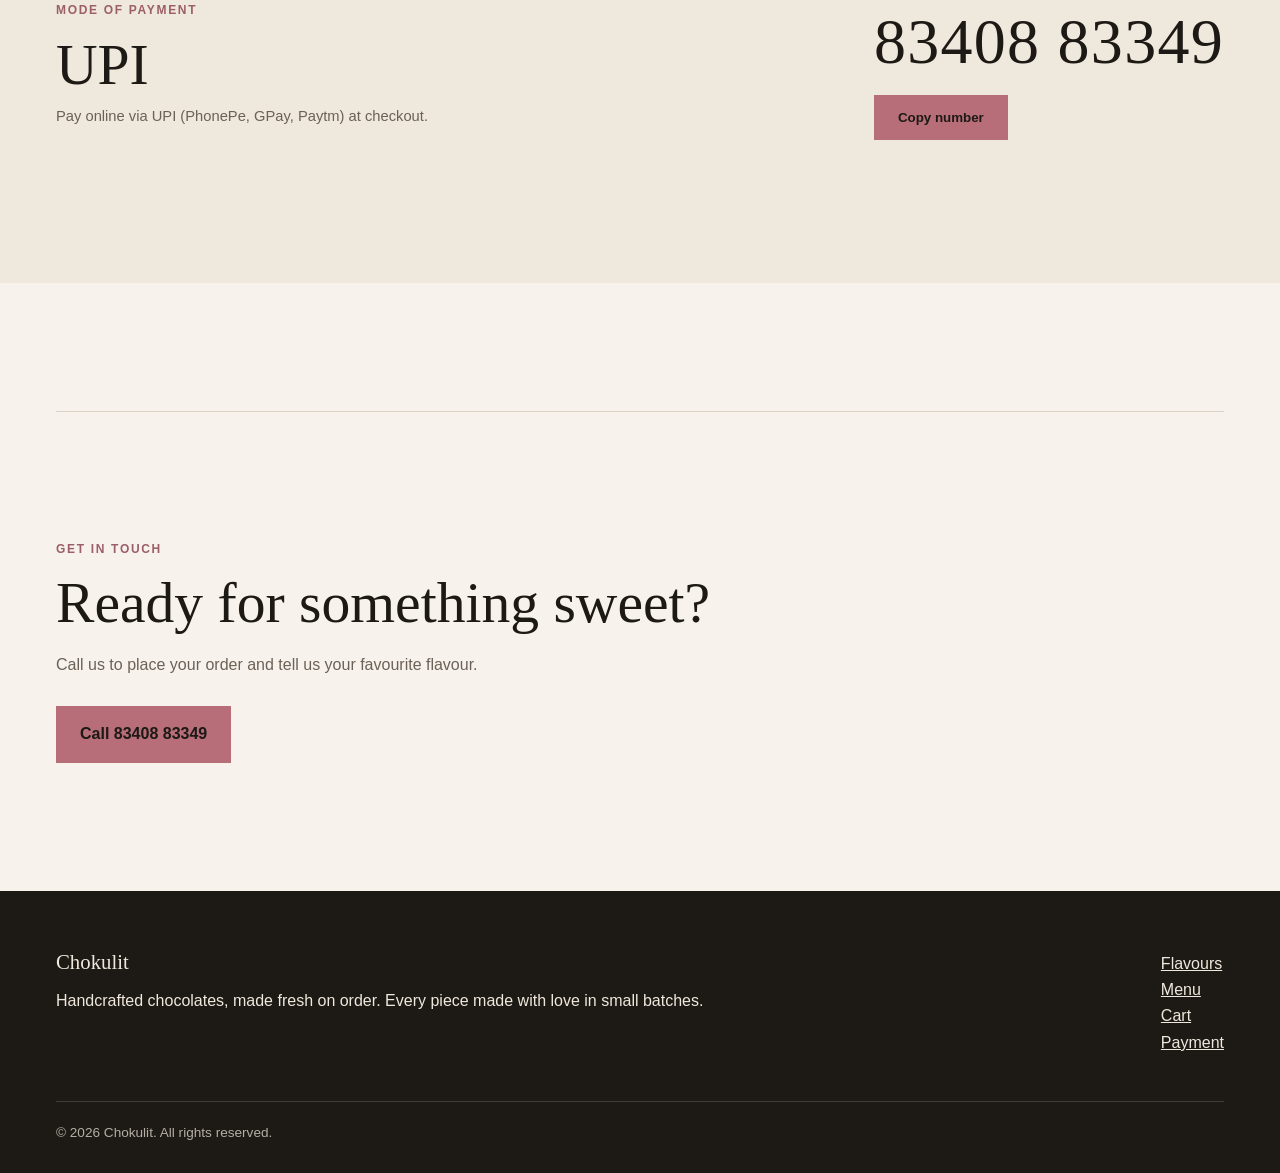
==== commit 56103781: "Update index.html" ====
--- a/index.html
+++ b/index.html
@@ -11,7 +11,7 @@
 <body>
 <header class="header">
   <div class="wrap nav">
-    <a class="brand" href="#home" aria-label="Chokulit home"><img src="assets/logo.png" alt="Chokulit logo"></a>
+    <a class="brand" href="#home" aria-label="Chokulit home"><img src="assets/logo.jpg" alt="Chokulit logo"></a>
     <nav class="navlinks">
       <a href="#our-flavours">Flavours</a>
       <a href="#our-menu">Menu</a>
@@ -35,14 +35,14 @@
     <div class="wrap hero-grid">
       <div>
         <p class="eyebrow">Handcrafted · Fresh on order</p>
-        <div class="hero-logo"><img src="assets/logo.png" alt="Chokulit handcrafted chocolates logo"></div>
+        <div class="hero-logo"><img src="assets/logo.jpg" alt="Chokulit handcrafted chocolates logo"></div>
         <p class="lede">Small-batch chocolates, jar cakes, truffles and bento cakes — made fresh the moment you order. Choose your flavour, and we'll craft it just for you.</p>
         <div class="actions">
           <a class="btn" href="#our-menu">Order now</a>
           <a class="btn alt" href="cart.html">View cart (<span id="cartCountHero">0</span>)</a>
         </div>
       </div>
-      <div class="hero-img"><img src="assets/creation-1.png" alt="Chokulit handcrafted gift collection" fetchpriority="high"></div>
+      <div class="hero-img"><img src="assets/creation-1.jpg" alt="Chokulit handcrafted gift collection" fetchpriority="high"></div>
     </div>
   </section>
 
@@ -151,12 +151,12 @@
       <p class="eyebrow">Made for every occasion</p>
       <h2>Our Creations</h2>
       <div class="gallery" style="margin-top:38px">
-        <figure><img src="assets/creation-1.png" alt="Chokulit anniversary gift hamper"></figure>
-        <figure><img src="assets/creation-2.png" alt="Chokulit assorted chocolates"></figure>
-        <figure><img src="assets/creation-3.jpg" alt="Chokulit chocolates in gift packaging"></figure>
-        <figure><img src="assets/creation-4.jpg" alt="Chokulit heart-shaped gift box"></figure>
-        <figure><img src="assets/creation-5.jpg" alt="Chokulit celebration cake"></figure>
-        <figure><img src="assets/creation-6.png" alt="Chokulit assorted chocolate box"></figure>
+        <figure><img src="assets/creation-1.jpg" alt="Chokulit anniversary gift hamper"></figure>
+        <figure><img src="assets/creation-2.jpg" alt="Chokulit assorted chocolates"></figure>
+        <figure><img src="assets/creation-3.png" alt="Chokulit chocolates in gift packaging"></figure>
+        <figure><img src="assets/creation-4.png" alt="Chokulit heart-shaped gift box"></figure>
+        <figure><img src="assets/creation-5.png" alt="Chokulit celebration cake"></figure>
+        <figure><img src="assets/creation-6.jpg" alt="Chokulit assorted chocolate box"></figure>
         <figure><img src="assets/creation-7.png" alt="Chokulit chocolate bar"></figure>
         <figure><img src="assets/creation-8.png" alt="Chokulit teddy bear gift bouquet"></figure>
         <figure><img src="assets/creation-9.png" alt="Chokulit gift bag with chocolates"></figure>
@@ -196,3 +196,8 @@
 <script src="script.js"></script>
 </body>
 </html>
+
+
+<script src="script.js"></script>
+</body>
+</html>
--- a/styles.css
+++ b/styles.css
@@ -0,0 +1,140 @@
+:root{
+  --accent:#b76e79;
+  --accent-2:#c2a36b;
+  --accent-soft:#eee0dc;
+  --accent-text:#9c5e67;
+  --alt:#efe8dc;
+  --bg:#f7f3ec;
+  --footer:#1d1915;
+  --footer-ink:#efe8dc;
+  --ink:#1d1915;
+  --muted:#6b6157;
+  --line:#ddd3c4;
+  --surface:#fffdf9;
+  --gutter:clamp(20px,5vw,56px);
+  --max:1180px;
+  --space:clamp(72px,10vw,140px);
+  --body:Arial,Helvetica,sans-serif;
+  --display:Georgia,'Times New Roman',serif;
+}
+
+*{box-sizing:border-box}
+html{scroll-behavior:smooth}
+body{margin:0;background:var(--bg);color:var(--ink);font-family:var(--body);line-height:1.65}
+img{max-width:100%;display:block}
+a{color:inherit}
+
+.wrap{width:min(calc(100% - 2*var(--gutter)),var(--max));margin:auto}
+.eyebrow{text-transform:uppercase;letter-spacing:.14em;font-size:.75rem;font-weight:700;color:var(--accent-text);margin:0 0 14px}
+h1,h2,h3{font-family:var(--display);font-weight:400;line-height:1.05;margin:0}
+h1{font-size:clamp(4rem,12vw,9rem);letter-spacing:.02em}
+h2{font-size:clamp(2rem,5vw,3.6rem)}
+h3{font-size:1.3rem}
+.body{color:var(--muted);max-width:65ch}
+.sec{padding-block:var(--space)}
+.sec-ruled>.wrap{border-top:1px solid var(--line);padding-top:var(--space)}
+
+/* Header */
+.header{position:sticky;top:0;z-index:20;background:rgba(247,243,236,.95);backdrop-filter:blur(10px);border-bottom:1px solid var(--line)}
+.nav{height:82px;display:flex;align-items:center;justify-content:space-between;gap:20px}
+.brand{display:flex;align-items:center;text-decoration:none}
+.brand img{width:64px;height:58px;object-fit:contain}
+.navlinks{display:flex;gap:26px;align-items:center;font-size:.88rem}
+.navlinks a{text-decoration:none}
+.navlinks a:hover{color:var(--accent-text)}
+.menu-btn{display:none;background:none;border:0;font-size:28px}
+.mobile-nav{display:none;padding:0 0 20px}
+.mobile-nav a{display:block;padding:10px 0;text-decoration:none;border-top:1px solid var(--line)}
+
+/* Hero */
+.hero{padding:55px 0 90px}
+.hero-grid{display:grid;grid-template-columns:1.05fr .95fr;gap:clamp(35px,6vw,90px);align-items:center}
+.hero-logo{max-width:430px;margin:0 0 18px}
+.hero-logo img{width:100%;height:auto;object-fit:contain}
+.hero-copy .lede{font-size:1.15rem;max-width:55ch;margin:24px 0}
+.actions{display:flex;gap:12px;flex-wrap:wrap;margin-top:28px}
+.btn{display:inline-flex;align-items:center;justify-content:center;padding:13px 22px;border:2px solid var(--accent);background:var(--accent);color:var(--ink);text-decoration:none;font-weight:700}
+.btn.alt{background:transparent}
+.btn:hover{transform:translateY(-1px)}
+.hero-img{aspect-ratio:4/5;overflow:hidden;background:var(--alt)}
+.hero-img img{width:100%;height:100%;object-fit:cover}
+
+/* Story */
+.story{display:grid;grid-template-columns:.8fr 1.2fr;gap:70px}
+
+/* Features */
+.features{display:grid;grid-template-columns:repeat(5,1fr);gap:28px}
+.feature{border-top:2px solid var(--accent-2);padding-top:18px}
+.feature p{color:var(--muted)}
+
+/* Menu */
+.menu-list{display:grid;grid-template-columns:1fr 1fr;gap:0 60px}
+.menu-item{padding:24px 0;border-bottom:1px solid var(--line)}
+.menu-item h3{display:flex;justify-content:space-between;gap:20px}
+.menu-item p{margin:8px 0 0;color:var(--muted)}
+.price{font-family:var(--body);font-size:.9rem;color:var(--accent-text);white-space:nowrap}
+
+/* Flavours */
+.flavours{display:grid;grid-template-columns:repeat(3,1fr);gap:16px}
+.flavour{background:var(--surface);border:1px solid var(--line);padding:24px}
+.flavour:nth-child(3n+1){border-top:4px solid var(--accent)}
+.flavour:nth-child(3n+2){border-top:4px solid var(--accent-2)}
+.flavour:nth-child(3n){border-top:4px solid #8f8173}
+.flavour p{color:var(--muted);margin:8px 0 0}
+
+/* Steps */
+.steps{display:grid;grid-template-columns:repeat(4,1fr);gap:28px}
+.step{border-top:1px solid var(--ink);padding-top:18px}
+.num{font-size:.8rem;color:var(--accent-text);font-weight:700}
+
+/* Quote */
+.quote{font-family:var(--display);font-size:clamp(2rem,4.8vw,4.4rem);line-height:1.15;max-width:1000px}
+.quote small{display:block;margin-top:22px;font:700 .78rem var(--body);text-transform:uppercase;letter-spacing:.14em;color:var(--accent-text)}
+
+/* Gallery */
+.gallery{display:grid;grid-template-columns:repeat(3,1fr);gap:18px}
+.gallery figure{margin:0;background:var(--alt);overflow:hidden}
+.gallery img{width:100%;height:100%;aspect-ratio:4/5;object-fit:cover;transition:transform .3s ease}
+.gallery figure:hover img{transform:scale(1.02)}
+
+/* Founders */
+.founders{display:grid;grid-template-columns:1fr 1fr;gap:24px}
+.founder{background:var(--surface);border:1px solid var(--line);padding:32px}
+.founder h3{font-size:1.65rem}
+.role{color:var(--accent-text);text-transform:uppercase;letter-spacing:.12em;font-size:.75rem;font-weight:700;margin-top:8px}
+
+/* Payment */
+.payment{background:var(--alt)}
+.payment-card{display:grid;grid-template-columns:1fr auto;gap:40px;align-items:center}
+.upi{font-size:clamp(2rem,5vw,4rem);font-family:var(--display);letter-spacing:.02em}
+.copy{cursor:pointer}
+.note{color:var(--muted);font-size:.92rem;margin-top:8px}
+
+/* Reviews */
+.reviews{background:var(--surface);border:1px solid var(--line);padding:40px}
+.review-quote{font-family:var(--display);font-size:clamp(1.7rem,4vw,3.3rem);line-height:1.2}
+
+/* Footer */
+.footer{background:var(--footer);color:var(--footer-ink);padding:60px 0 28px}
+.footer-grid{display:grid;grid-template-columns:1fr auto;gap:30px}
+.footer a{color:var(--footer-ink)}
+.footer-bottom{border-top:1px solid rgba(239,232,220,.16);margin-top:45px;padding-top:20px;color:#b4aea4;font-size:.85rem}
+
+/* Responsive */
+@media(max-width:900px){
+  .navlinks{display:none}
+  .menu-btn{display:block}
+  .mobile-nav.open{display:block}
+  .hero-grid,.story,.payment-card{grid-template-columns:1fr}
+  .features{grid-template-columns:repeat(2,1fr)}
+  .steps{grid-template-columns:repeat(2,1fr)}
+  .gallery{grid-template-columns:repeat(2,1fr)}
+}
+@media(max-width:600px){
+  .hero{padding-top:30px}
+  .hero-grid,.story{gap:32px}
+  .features,.flavours,.founders,.steps,.gallery,.menu-list{grid-template-columns:1fr}
+  .brand img{width:56px;height:52px}
+  .reviews{padding:25px}
+  .footer-grid{grid-template-columns:1fr}
+}
